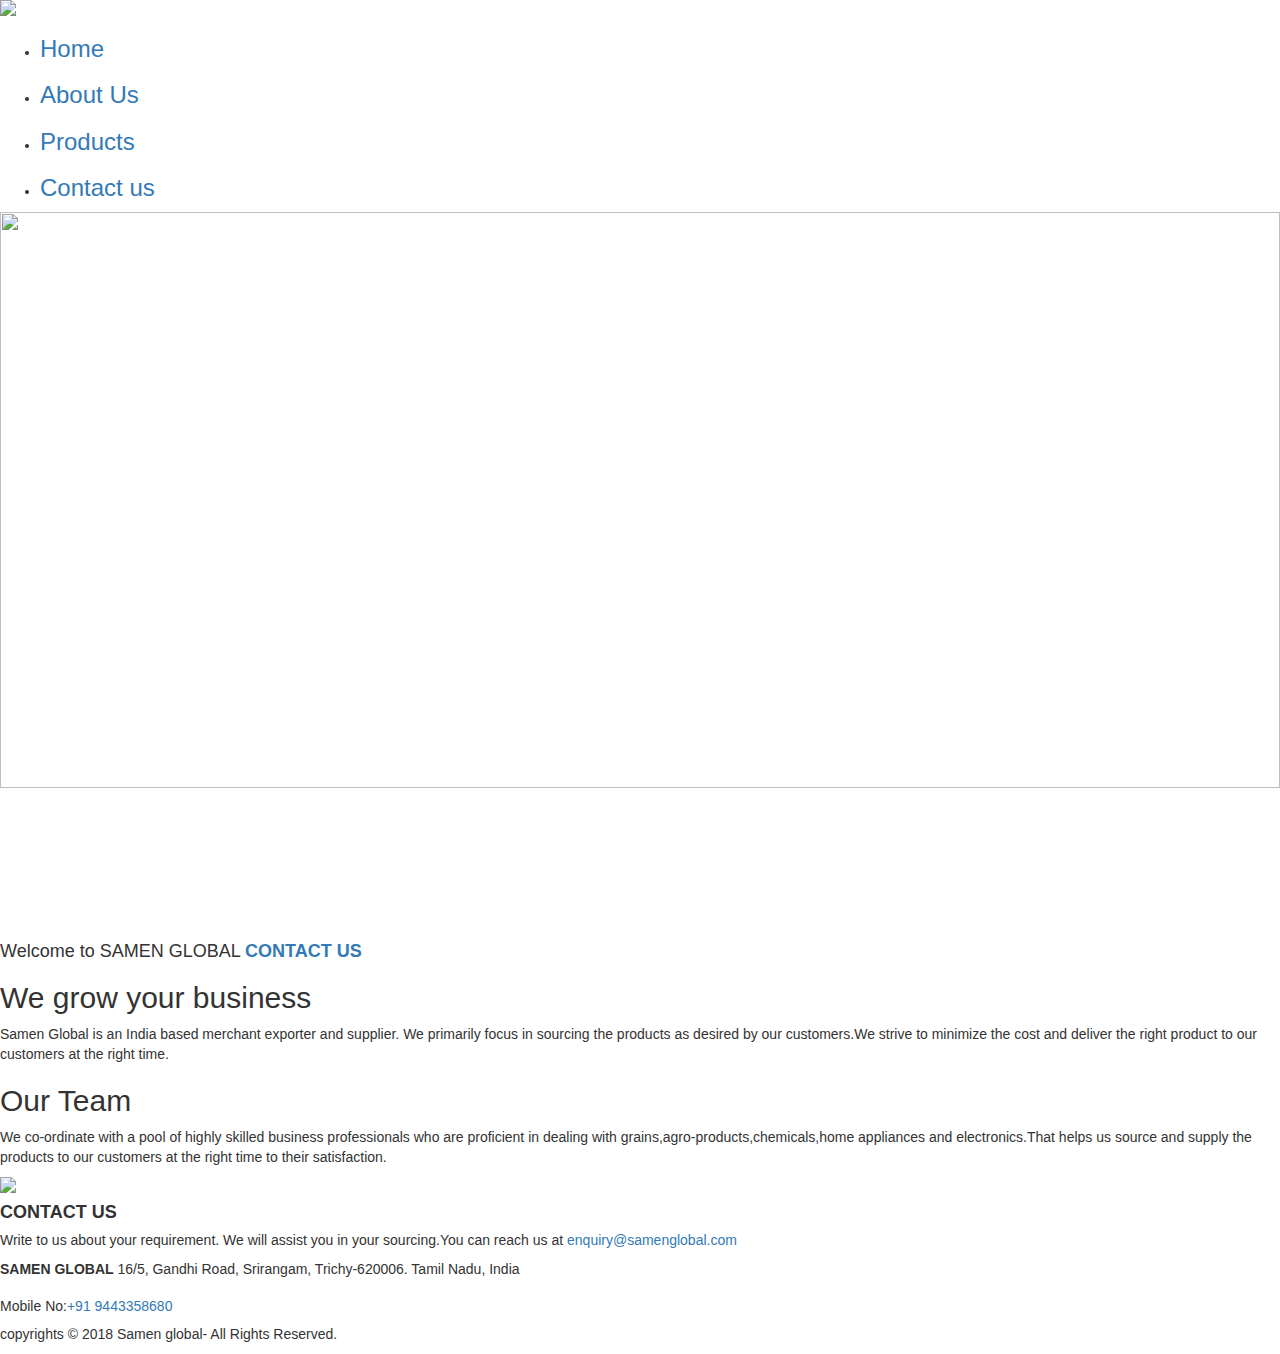
==== index.html @ eaeff9e8 "Add files via upload" ====
<!Doc html file>
<link href='https://fonts.googleapis.com/css?family=Fjalla One' rel='stylesheet'>
<html>
    <head>
        <!-- Global site tag (gtag.js) - Google Analytics -->
        <script async src="https://www.googletagmanager.com/gtag/js?id=UA-124249432-1"></script>
    <script>
        window.dataLayer = window.dataLayer || [];
        function gtag(){dataLayer.push(arguments);}
        gtag('js', new Date());

        gtag('config', 'UA-124249432-1');
    </script>

        <meta charset="utf-8">
    
        <link rel="icon" type="image/png" href="image/favicon.png" sizes="16x16">
         <meta name="viewport" content="width=device-width, initial-scale=1.0"> 
        <meta http-equiv="X-UA-Compatible" content="IE=edge">
        <title> Welcome to SAMEN GLOBAL. Merchant exporter and sourcing agent.</title>
        <meta name="description" content="We are India based merchant exporter and supplier. we primarily focus in sourcing the products as desired by our customers.We strive to minimize the cost and deliver the right product to our customers at the right time" /> 
        
        <a href="http://samenglobal.com"></a>
        
        <meta property="og:site_name" content="samen global"/>
        <meta property="og:title" content="Welcome to samen global"/>
        <meta property="og:type" content="website"/>
        <meta property="og:locale" content="en_IN"/>
        
        <link rel="stylesheet" href="https://s3.ap-south-1.amazonaws.com/samenglobal.com/css/style.css">       
        <link rel="stylesheet" href="https://maxcdn.bootstrapcdn.com/bootstrap/3.3.7/css/bootstrap.min.css" >
        <!-- Optional theme -->
        <link rel="stylesheet" href="https://maxcdn.bootstrapcdn.com/bootstrap/3.3.7/css/bootstrap-theme.min.css" >
        <script src="https://ajax.googleapis.com/ajax/libs/jquery/1.12.4/jquery.min.js"></script>
         
        
    </head>
<body>
    
    <header> 
        
        <div id="header-inner">
            <h><a  href="index.html"><logo><img src="image/samenlogo.png"></logo></a></h>
    <nav >
        <a href="#" id="menu-icon"></a>
      <ul>
        <li><h3><a href="index.html">Home</a></h3></li>
        <li><h3><a href="aboutus.html">About Us </a></h3></li>
        <li><h3><a href="products.html">Products</a></h3></li>
        
        <li><h3><a href="contactus.html">Contact us</a></h3></li>
        
      </ul>
     </nav> 
    
    </div>    
     </header>
    
    
    <section class="banner">
        <div class="banner-inner">
            <img id = "imageloc" src = "image/ship2.jpg"
         size width="100%"
              height="80%"
              >
        </div>
    </section>
    
    
  <section class="one-forth">
    
    
      <h4>Welcome to SAMEN GLOBAL  <a href='contactus.html'> <h><ctus><b>CONTACT US</b></ctus></h></a></h4>
    
  </section>  
  
    
    
   
  <section class="inner-wrapper">
   
        <article>
       
                <h2>We grow your business</h2>
                <p> Samen Global is an India based merchant exporter and supplier. We primarily focus in sourcing the products as desired by our customers.We strive to minimize the cost and deliver the right product to our customers at the right time.</p>
       <h2>Our Team</h2>
                <p> We co-ordinate with a pool of highly skilled  business professionals who are proficient in dealing with  grains,agro-products,chemicals,home appliances and electronics.That helps us source and supply the products to our customers at the right time to  their satisfaction.</p>
       </article>
       <aside id="wheat2">
           <img  src = "image/wheat2.jpeg">
        </aside>
   </section>
 
    
    <section class="inner-wrapper2">
    
      <header><h4><ctus><b>CONTACT US</b></ctus></h4></header> 
    </section>
    
    <section class="inner-wrapper3">
        <h5>Write to us about your requirement. We will assist you in your sourcing.You can reach us at <a href = "mailto: enquiry@samenglbal.com">enquiry@samenglobal.com</a></h5>
        <address><b>SAMEN GLOBAL</b>
16/5, Gandhi Road, Srirangam, Trichy-620006. Tamil Nadu, India</address>


<h5> Mobile No:<a href="tel:+91 9443358680">+91 9443358680</a></h5>

    </section>        

<footer class="footer-second">
    <p>copyrights &copy; 2018 Samen global- All Rights Reserved.
    </p>
    </footer>     
</body>
    
</html>
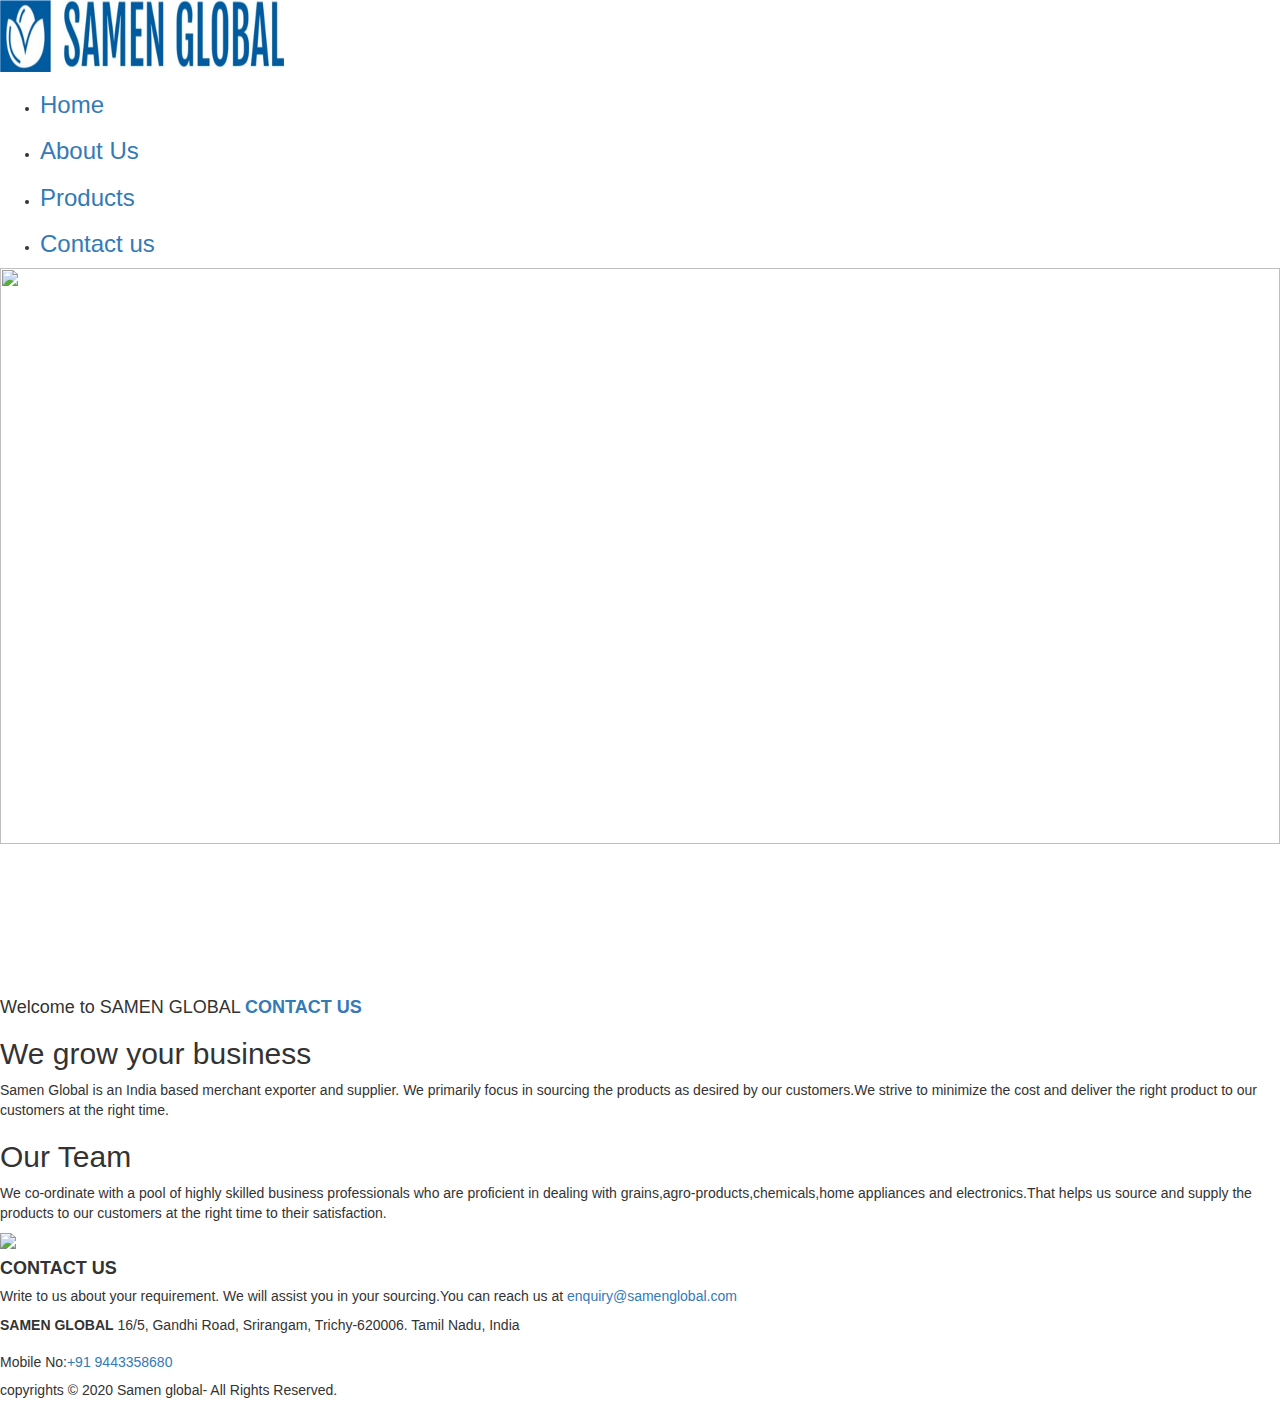
==== commit ef024621: "Update index.html" ====
--- a/index.html
+++ b/index.html
@@ -108,7 +108,7 @@
     </section>        
 
 <footer class="footer-second">
-    <p>copyrights &copy; 2018 Samen global- All Rights Reserved.
+    <p>copyrights &copy; 2020 Samen global- All Rights Reserved.
     </p>
     </footer>     
 </body>
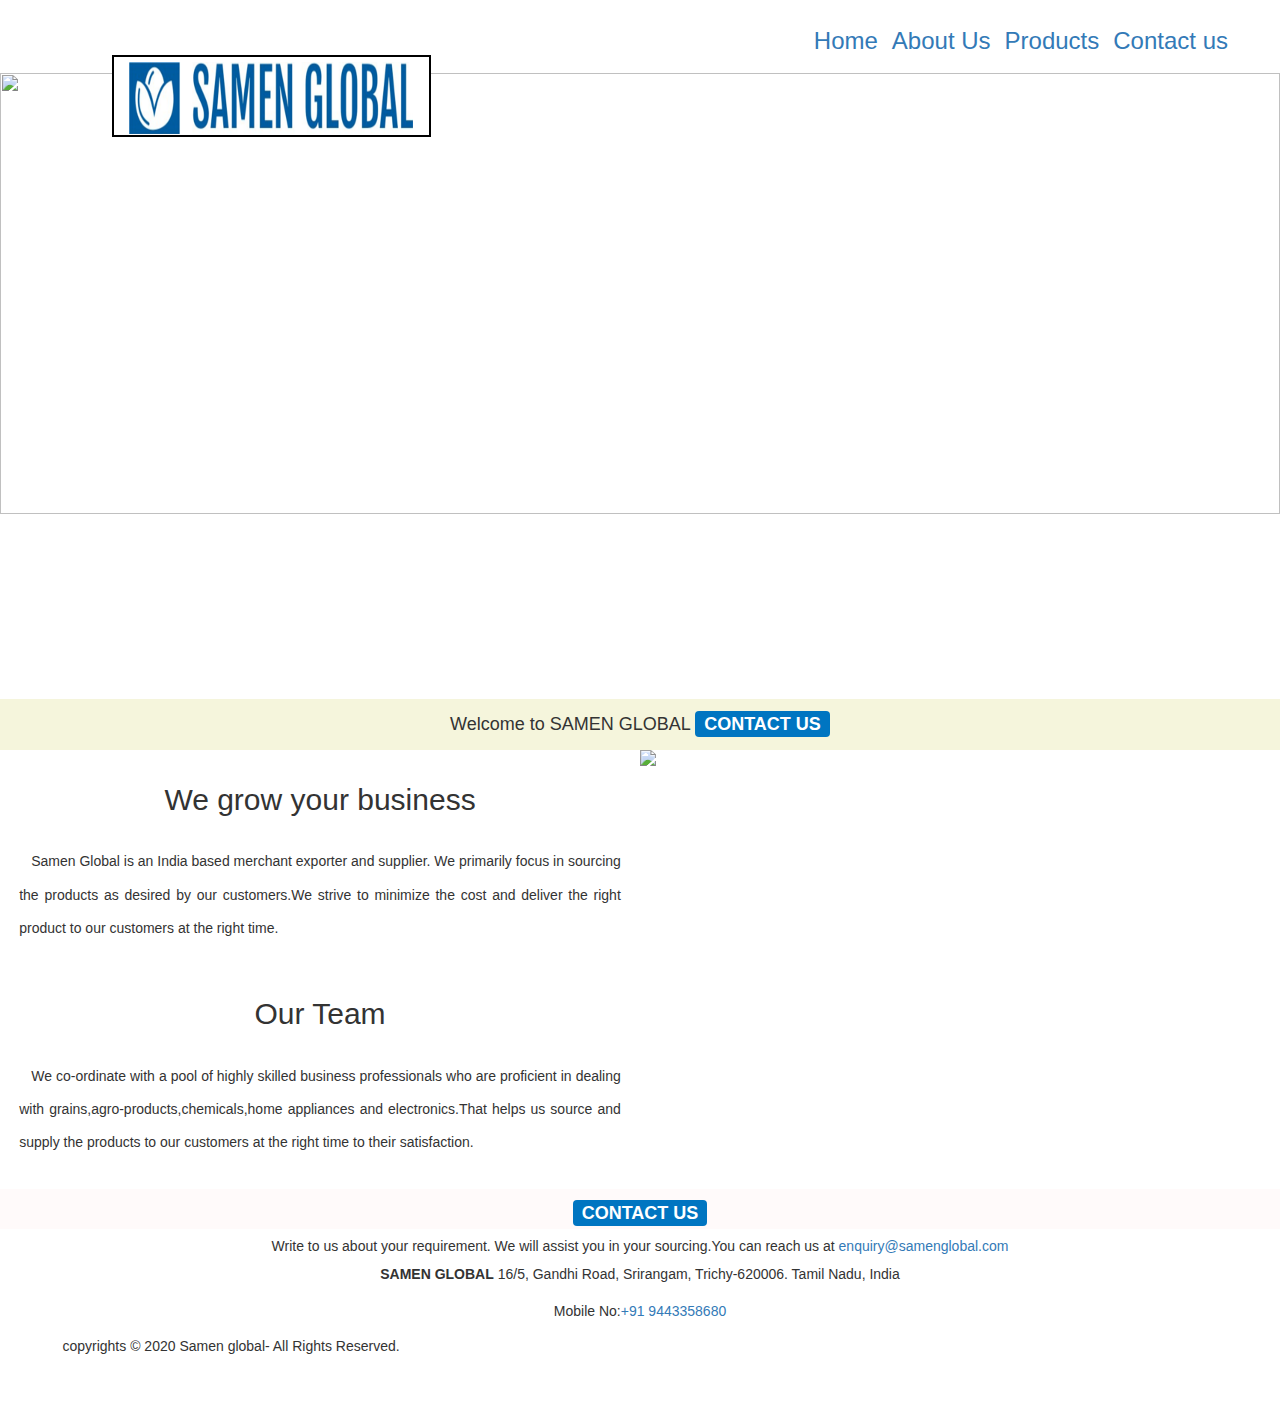
==== commit 2a2b7fc0: "Update index.html" ====
--- a/index.html
+++ b/index.html
@@ -27,7 +27,7 @@
         <meta property="og:type" content="website"/>
         <meta property="og:locale" content="en_IN"/>
         
-        <link rel="stylesheet" href="https://s3.ap-south-1.amazonaws.com/samenglobal.com/css/style.css">       
+        <link rel="stylesheet" type="text/css" href="css/style.css">   
         <link rel="stylesheet" href="https://maxcdn.bootstrapcdn.com/bootstrap/3.3.7/css/bootstrap.min.css" >
         <!-- Optional theme -->
         <link rel="stylesheet" href="https://maxcdn.bootstrapcdn.com/bootstrap/3.3.7/css/bootstrap-theme.min.css" >
--- a/css/style.css
+++ b/css/style.css
@@ -0,0 +1,425 @@
+https://fonts.googleapis.com/css?family=Fjalla+One:bold,bolditalic|Inconsolata:italic|Droid+Sans
+
+*{
+    margin: 0;
+    padding: 0;
+    border: 0;
+}
+
+
+body{
+    background-color: white; 
+    
+}
+
+
+h2{
+    font-size: 200% ;
+    font-weight: 500 ;
+    text-align: center ;
+    padding-top: 2% ;
+    
+}
+
+h1{
+    font size: 70% ;
+    text-align: center;   
+}
+
+h3{
+    font-size: 70% ;
+     
+    font-weight: 10 ;
+    padding: 1% 0 ;   
+}
+
+h7{
+    font-size: 250% ;
+  
+}
+
+ctus{
+    color: white ;
+    background-color: #0075c1 ;
+    padding: 3px 9px 3px 9px ;
+    border-radius: 4px ;
+    
+}
+
+p{
+    font-size: 100% ;
+    line-height: 25pt ;
+    padding: 3% ;
+    text-indent: 2%;
+    text-align: justify;
+    
+    
+}
+
+img {
+    max-width: 100% ;
+    height: auto ;
+    width: auto ;
+    margin-bottom: -4px ;
+    
+}
+
+#imageloc{
+    width:  100% ;
+    height: 70%
+        
+}
+
+header {
+    width: 100% ;
+    height: 30px ;
+    
+}
+
+#header-inner{
+    max-width: 1200px;
+    margin: 0 auto ;
+    
+}
+
+logo {
+    margin: 10px;
+    float: 20% left ;
+    background-color: white;
+    border-style: solid;
+    border-width: 2px ;
+    padding: 5px 15px 5px 15px ;
+    border-color: black ;
+    color: #0075c1 ;
+    position: absolute ;
+    font-stretch: semi-expanded ;
+    font-size: 33px ;
+    left: 8% ;
+    font-weight: 200 ;
+    font-family: Fjalla One ;
+    top: 5% ;  
+}
+
+nav{
+   
+    float: right ;
+    padding: 0px 5px 0 5px ;
+}
+
+#menu-icon{
+    display: hidden ;
+    width: 40px ;
+    height:  40px ;
+    background: url('https://mdbootstrap.com/img/svg/hamburger6.svg?color=#0075c1') center ;
+    cursor: pointer;     
+}
+
+a:hover#menu-icon {
+    border-radius: 4px 4px 0 0;
+}
+
+ul {
+    list-style-type: none ; 
+}
+
+nav ul li {
+    font-size: 1% ;
+    display: inline-block ;
+    float: left ;
+    padding: 7px ;
+    text-decoration: none ;
+}
+
+nav ul li a:hover {
+    text-decoration: none;
+    background-color: skyblue;
+}
+:visited {
+    color: #0075c1 ;   
+}
+
+.banner{
+    width: 100% ; 
+   
+}
+ 
+.banner-inner{
+    width: 100% ; 
+    margin: 0 auto ;
+   
+}
+
+.one-forth{
+    width: 100% ;
+    
+    text-align: center;
+    font-size: 50% ;
+    padding: 1px ;
+    background-color: beige ;
+    
+    
+}
+
+h4{
+    padding: 5px;
+    
+}
+
+h5{
+    padding: 0px;
+    
+}
+
+.inner-wrapper{
+    float: left ;
+    width: 100% ;
+    
+}
+
+.productslist{
+    float: left;
+    width: 100% ; 
+}
+
+article{
+    float: left;
+    width: 50% ;
+}
+
+aside{
+    float: right ;
+    width: 50% ;
+}
+    
+.inner-wrapper2{
+    float: left ;
+    width: 100% ;
+    background-color: snow;
+    text-align: center;
+}
+
+.inner-wrapper3{
+    float: left ;
+    width: 100% ;
+    text-align: center;
+    
+}  
+.footer-second{
+    padding: 10px 0 2px 0 ;
+}
+
+.contact-form{
+    float: left ;
+    width: 100% ;
+    text-align: center ;
+    background-color: whitesmoke;
+    font-size: 100%;
+}
+#divforname{
+    padding-bottom: 10px;
+    margin-bottom: 10px ;
+} 
+.name-input{
+    padding: 10px 0 10px 0;
+}
+.btn{
+    border-radius: 4px ;
+    border-color: black ;
+    background: #0075c1 ;
+    font-size: 90% ;
+    color: white ;
+    font-weight: bold ;  
+}
+
+input{
+    height: 2.5em ;  
+}
+
+textarea {
+    border-color: gainsboro ;
+}
+
+ul li {
+    display: inline-block;
+    		
+    padding-left: 10px;
+    padding-right: 10px;
+    padding-bottom: 0px;
+    padding-top: 0px;
+}
+ul li ul li {
+    float:none;
+    display:inline;
+    position:relative;
+    
+}
+			
+ul li ul {
+	display:none;
+	background-color: snow;
+	text-align: left;
+}
+
+ul li:hover ul{
+	display:block;
+	overflow: hidden;
+	position: absolute;
+	padding: 0;
+    margin: 0;
+    line-height: 0px;
+
+	
+}    
+
+	
+prod_left{
+    float:left ;
+    width: 50% ;
+    padding-left: 75px ;
+}
+
+prod_right{
+    float: right ;
+    width: 50% ;
+    padding-left: 50px ;
+    padding-top: 10px ;
+    
+}
+
+#prodimgleft{
+    
+}
+
+#prodimgrightatta{
+    padding-top: 50px ;
+    height: 250px ;
+}
+
+
+
+
+
+
+	
+
+/*----media----*/
+@media screen and (max-width: 768px) and (max-width: 1800px) {
+    h2{
+        font-size: 50%;
+    }
+    h1{
+        font-size: 50% ;
+        
+    }
+    p{
+        font-size: 90%;
+    }
+    header{
+        position: absolute;
+    }
+    #logo{
+        margin: 15px 0 20px -25px ;
+        
+    }
+    #menu-icon{
+        display: inline-block ;
+        display: visible ;
+        background-image: url(/image/nav.png) center ;
+        
+        
+           
+    }
+ 
+    nav ul, nav:active ul{
+        display: none ; 
+        z-index: 1000;
+        position: absolute;
+        padding: 10px ;
+        background-color: #0075c1 ;
+        color: white ;
+        right: 15px ;
+           
+        top: 2px ;
+        border: 3px solid white ;
+        border-radius: 2px 0 2px 2px ;
+        width: 30% ;
+        background-color: white ;
+        
+ 
+    }
+    nav li {
+        text-align: left;
+        width: 100%;
+        padding: 10px 0;
+        
+    }
+    nav:hover ul{
+        display: block ;
+        
+        }
+    .banner{
+        padding-top: 86px ;    
+        }
+    .one-forth{
+        float:left ;
+        width: 100% ;
+        font-size: 35% ;
+        padding: 4px 0 1px 0;
+        }
+    article{
+        width: 100% ;
+        
+        }
+    aside{
+        width: 100%;
+        }
+    .inner-wrapper2{
+        float: left;
+        width: 100% ;
+        padding: 4px 0 2px 0 ;     
+        }
+    .inner-wrapper3{
+        float: left ;
+        widows: 100% ;
+        padding: 50px 0 1px 0 ;
+    	  }
+    .footer-second{
+        float: left ;
+        width: 100% ;
+        padding: 50px 0 2px 0 ;
+	     }   
+	     
+	  ul li ul:active li{
+        display: none ; 
+        z-index: 1000;
+        position: absolute;
+        padding: 10px ;
+        background-color: #0075c1 ;
+        color: white ;
+        right: 15px ;
+           
+        top: 2px ;
+        border: 3px solid white ;
+        border-radius: 2px 0 2px 2px ;
+        width: 30% ;
+        background-color: white ;
+        
+ 
+    }
+    ul li ul li{
+        text-align: left;
+        width: 100%;
+        padding: 10px 0;
+        
+    }
+    ul li :hover ul{
+        display: block ;
+        
+        }
+	  	
+
+
+	
+    
+}
+    